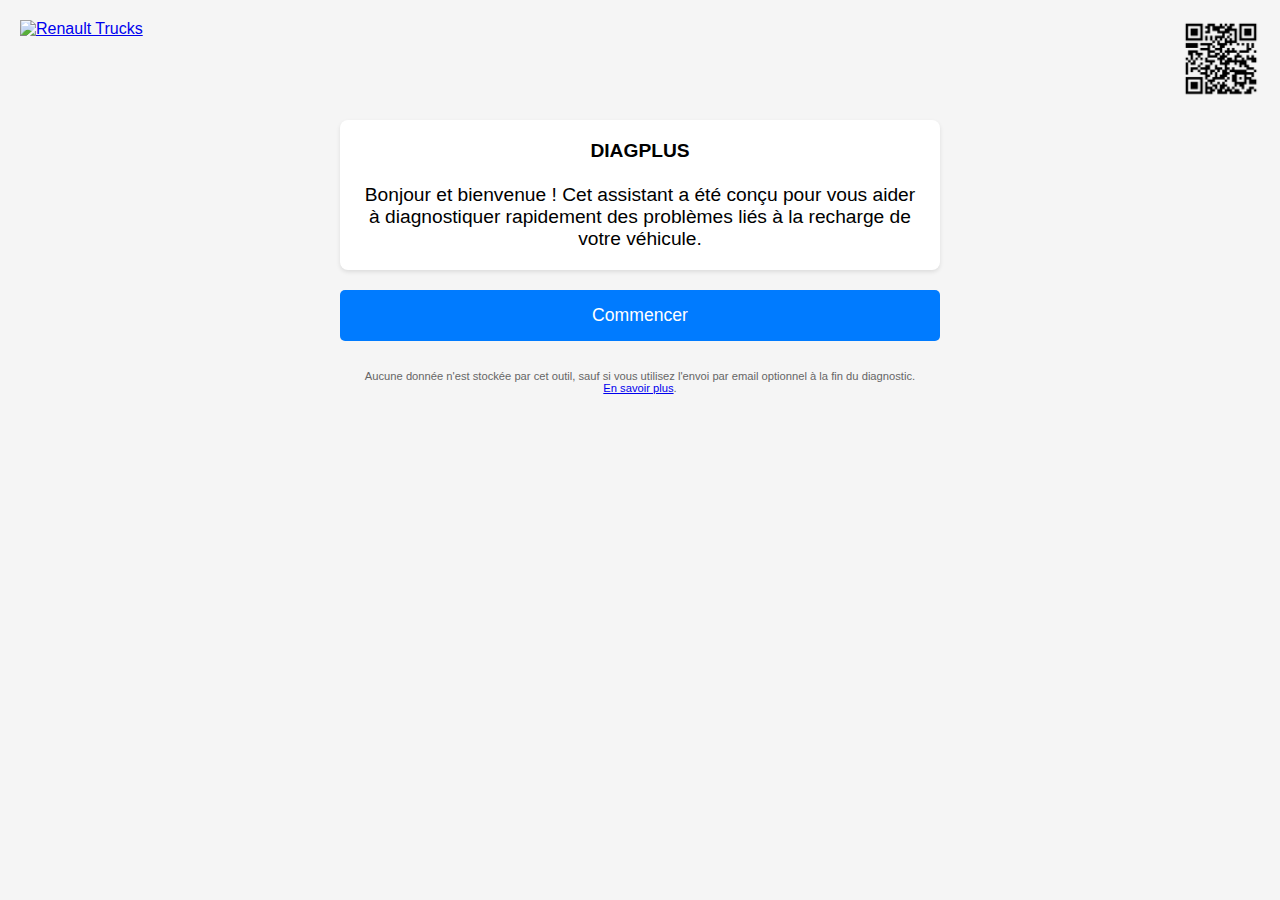
==== index.html @ 26c2945b "Update index.html" ====
<!DOCTYPE html>
<html>
<head>
    <meta charset="UTF-8">
    <meta name="viewport" content="width=device-width, initial-scale=1.0">
    <title>DiagPlug</title>
    <link rel="icon" href="favicon.ico" type="image/x-icon">
    <link rel="stylesheet" href="style.css">
</head>
<body>
    <div class="logo-container">
	<a href="https://www.renault-trucks.fr/product/nos-camions-electriques" target="_blank">
		<img src="./favicon.ico" alt="Renault Trucks" />
	</a>
    </div>
    <div class="qr-container">
	<a href="./QR_code.png" target="_blank">
		<img src="./QR_code.png" alt="Renault Trucks" />
	</a>
    </div>
    <div id="app">
	    <div class="question" id="questionText"></div>
	    <div class="button-container" id="options"></div>
	    <div id="pathHistory"></div>
	    <div><br/></div>
	    <div id="privacy-notice"><p>Aucune donnée n'est stockée par cet outil, sauf si vous utilisez l'envoi par email optionnel à la fin du diagnostic.<br/><a href="https://www.renault-trucks.fr/privacy" target="_blank">En savoir plus</a>.</p></div>
    </div>
    <script type="module">
	import decisionTree from './decisionTree.js';

        let currentNode = 'start';
        let userInputs = {};
        let pathHistory = [];
	    
	function addToHistory(questionID, question, answer) {
            pathHistory.push({
                questionID: questionID,
		question: question,
                answer: answer
            });
        }

	function displayPathHistory() {
            const historyContainer = document.getElementById('pathHistory');
            if (pathHistory.length > 0) {
                let html = '<div class="path-history">';
                html += '<h3>Synthèse du diagnostic</h3>';

                // Add version information
	        html += `<div class="path-history-item">`;
        	html += `<div class="path-history-question">Version du guide diagnostic</div>`;
        	html += `<div class="path-history-answer">${decisionTree.version}</div>`; 
        	html += '</div>';

                pathHistory.forEach(item => {
                    html += '<div class="path-history-item">';
                    html += `<div class="path-history-question">${item.question}</div>`;
                    html += `<div class="path-history-answer">${item.answer}</div>`;
                    html += '</div>';
                });
                
                html += '</div>';
                historyContainer.innerHTML = html;
            } else {
                historyContainer.innerHTML = '';
            }
        }

	function sendEmail(pathHistory) {
		const recipientEmail = "benoit.plassat@renault-trucks.com";
		const subject = "Resultats DiagPlug";
		const body = pathHistory.map(item => {
    			return `Question: ${item.question}\nRéponse: ${item.answer}\n`;
  		}).join("\n"); // Join with newline characters	
		const mailtoLink = `mailto:${recipientEmail}?subject=${encodeURIComponent(subject)}&body=${encodeURIComponent(body)}`;
		// Create a temporary <a> element
		const link = document.createElement('a');
		link.href = mailtoLink;
		link.target = '_blank'; // Open in a new tab/window (optional)
		
		// Simulate a click on the link
		document.body.appendChild(link);
		link.click();
		document.body.removeChild(link);
	}
	    
	function showNode(nodeId) {
            const node = decisionTree[nodeId];
            const questionElement = document.getElementById('questionText');
            const optionsContainer = document.getElementById('options');
            optionsContainer.innerHTML = '';

            if (node.isEndpoint) {
		questionElement.innerHTML = '<div class="conclusion">Conclusion :</div>' + node.question;

		//Add conclusion to path
		addToHistory(nodeId, 'CONCLUSION: '+node.question, "");
		    
		// Send email button
	        const sendEmailButton = document.createElement('button');
	        sendEmailButton.innerHTML = '(Optionel)<br/>Envoyer la synthèse par email';
	        sendEmailButton.onclick = () => {
	            sendEmail(pathHistory); // Call your sendEmail function
		    sendEmailButton.remove(); 
	        };
		sendEmailButton.className ='send-email-button';
       		optionsContainer.appendChild(sendEmailButton); 

		//display path history
		displayPathHistory();    
		    
	    } else {
                questionElement.innerHTML = node.question;
                document.getElementById('pathHistory').innerHTML = '';
            }
            
            if (node.input) {
                const input = document.createElement('input');
                input.type = 'text';
                input.placeholder = 'Votre réponse...';
                input.id = 'userInput';
                optionsContainer.appendChild(input);
            }
            
            Object.entries(node.options).forEach(([text, nextNode]) => {
                const button = document.createElement('button');
                button.textContent = text;
                button.onclick = () => {
                    if (node.input) {
                        const input = document.getElementById('userInput');
                        userInputs[nodeId] = input.value;
                        addToHistory(nodeId, node.question, input.value);
                    } else if (text !== "Recommencer") {
                        addToHistory(nodeId, node.question, text);
                    }
                    
                    if (text === "Recommencer") {
                        pathHistory = [];
                        userInputs = {};
                    }
                    
                    showNode(nextNode);
                };
                
                if (node.isEndpoint) {
                    button.className = 'restart-button';
                }
                
                optionsContainer.appendChild(button);
            });
        }

        // Initialize with the start node
        showNode('debut');
    </script>
</body>
</html>
---- style.css ----
body {
		 font-family: Arial, sans-serif;
	max-width: 600px;
	margin: 20px auto;
	padding: 20px;
	background-color: #f5f5f5;
}
 
.qr-container {
	position: absolute;
	top: 20px;
	right: 20px;
	height: 80px;
}
		
.qr-container img {
	height: 80px;
}
		
	.logo-container {
	position: absolute;
	top: 20px;
	left: 20px;
	height: 80px;
}
		
.logo-container img {
	height: 80px;
}
		
		#app {
	margin-top: 80px;
}

.question {
	font-size: 1.2em;
	text-align: center;
	background: white;
	padding: 20px;
	border-radius: 8px;
	box-shadow: 0 2px 4px rgba(0,0,0,0.1);
}

.conclusion {
	font-weight: bold;
	color: #2c3e50;
	text-align: center;
}

.button-container {
	display: flex;
	flex-direction: column;
	gap: 10px;
}
		button {
	margin-top: 20px;
	padding: 15px;
	font-size: 1.1em;
	border: none;
	background-color: #007bff;
	color: white;
	border-radius: 5px;
	cursor: pointer;
	transition: background-color 0.2s;
}
		button:hover {
	background-color: #0056b3;
}
.send-email-button {
	padding: 10px;
	font-size: 0.9em;
	background-color: #4CAF50;
	color: white;
	margin-top: 20px;
	width: 50%;
	margin-left: auto;
	margin-right: auto;
}
.restart-button {
	padding: 10px;
	font-size: 0.9em;
	background-color: #e2e8f0;
	color: #4a5568;
	width: 50%;
	margin-left: auto;
	margin-right: auto;
}
.restart-button:hover {
	background-color: #cbd5e0;
}
input[type="text"] {
	width: 90%;
	margin-left: auto;
	margin-right: auto;
	margin-top: 20px;
	padding: 10px;
	border: 1px solid #ddd;
	border-radius: 5px;
	font-size: 1em;
}
.path-history {
	margin-top: 30px;
	padding: 20px;
	background: white;
	border-radius: 8px;
	box-shadow: 0 2px 4px rgba(0,0,0,0.1);
}
.path-history h3 {
	color: #2c3e50;
	margin-top: 0;
	margin-bottom: 15px;
	text-align: center;
}
.path-history-item {
	margin-bottom: 15px;
	padding-bottom: 15px;
	border-bottom: 1px solid #eee;
}
.path-history-question {
	font-weight: bold;
	color: #2c3e50;
}
.path-history-answer {
	color: #007bff;
	margin-top: 5px;
	margin-left: 20px;
}
#privacy-notice {
	text-align: center;
	font-size: 0.7em;
	color: #666;
	margin-bottom: 20px;
}
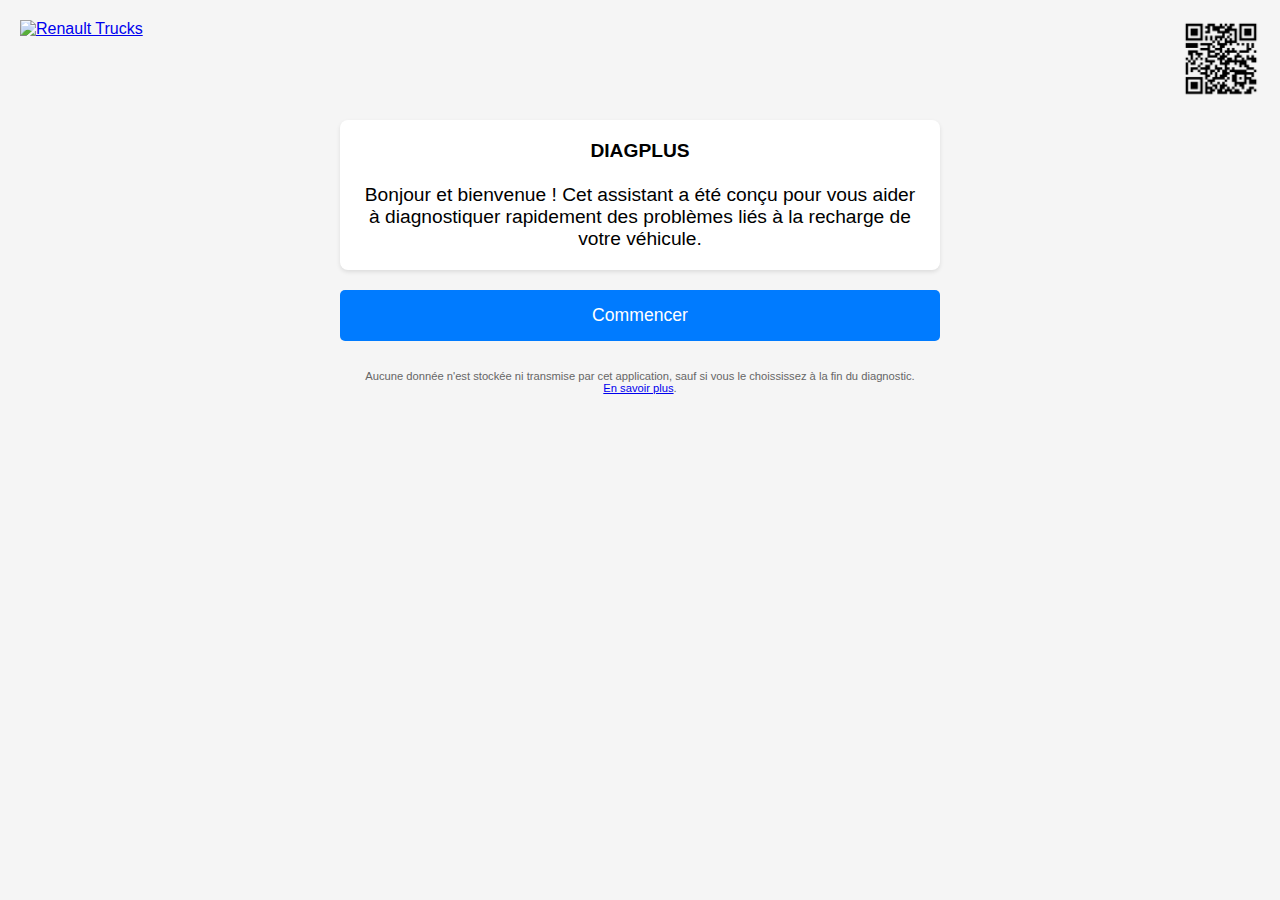
==== commit e126e2fb: "Adding possibility to hit "Enter" instead of clicking button in case of input field" ====
--- a/index.html
+++ b/index.html
@@ -23,7 +23,7 @@
 	    <div class="button-container" id="options"></div>
 	    <div id="pathHistory"></div>
 	    <div><br/></div>
-	    <div id="privacy-notice"><p>Aucune donnée n'est stockée par cet outil, sauf si vous utilisez l'envoi par email optionnel à la fin du diagnostic.<br/><a href="https://www.renault-trucks.fr/privacy" target="_blank">En savoir plus</a>.</p></div>
+	    <div id="privacy-notice"><p>Aucune donnée n'est stockée ni transmise par cet application, sauf si vous le choississez à la fin du diagnostic.<br/><a href="https://www.renault-trucks.fr/privacy" target="_blank">En savoir plus</a>.</p></div>
     </div>
     <script type="module">
 	import decisionTree from './decisionTree.js';
@@ -98,7 +98,7 @@
 		    
 		// Send email button
 	        const sendEmailButton = document.createElement('button');
-	        sendEmailButton.innerHTML = '(Optionel)<br/>Envoyer la synthèse par email';
+	        sendEmailButton.innerHTML = '(Optionel)<br/>Envoyer la synthèse par email à Renault Trucks';
 	        sendEmailButton.onclick = () => {
 	            sendEmail(pathHistory); // Call your sendEmail function
 		    sendEmailButton.remove(); 
@@ -119,6 +119,16 @@
                 input.type = 'text';
                 input.placeholder = 'Votre réponse...';
                 input.id = 'userInput';
+		// Add Enter key press event listener
+		input.addEventListener('keypress', (event) => {
+			if (event.key === 'Enter') {
+				// Find the first button in the options container
+				const firstButton = optionsContainer.querySelector('button'); 
+				if (firstButton) {
+          				firstButton.click(); // Simulate a click on the first button
+				}	
+			}
+    		});
                 optionsContainer.appendChild(input);
             }
             
